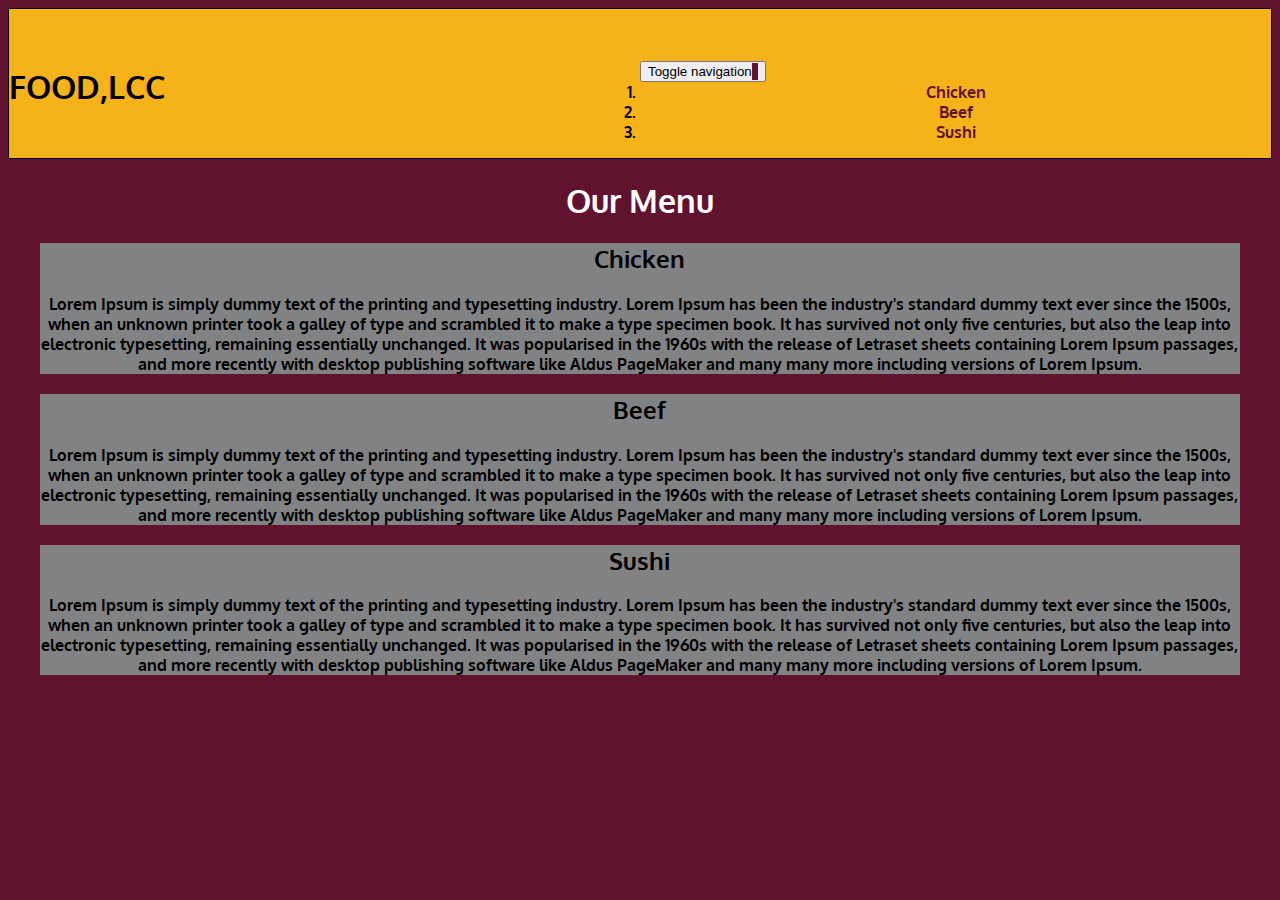
==== Assignment2/Assignment2.html @ 32f63dfa "Assignment2 submission" ====
<!DOCTYPE html>
<html lang="en">
<head>
  <meta charset="utf-8">
  <meta http-equiv="X-UA-Compatible" content="IE-edge">
  <meta name="viewport" content="width=device-width,initial-scale=1">
  <title>Assignment2</title>
  <link rel="stylesheet" href="C:/Users/Mahe/Desktop/after/css/bootstrap.min.css">
  <link rel="stylesheet" href="assignment2.css">
  <link href='https://fonts.googleapis.com/css?family=Oxygen:400,300,700' rel='stylesheet' type='text/css'>
</head>
<body>
  <header>
    <nav id="header-nav" class="navbar navbar-default">
      <div class ="container">
        <div class="row">
          <div class="col-sm-6 col-md-6 col-lg-6" id="d2">
           <h1>FOOD,LCC</h1>
         </div>
         <div id="d1" class="col-sm-6">
         <button type="button" class ="navbar-toggle collapsed" data-toggle="collapse" data-target="#collapse-nav"  aria-expanded="false">
          <span class="sr-only">Toggle navigation</span>
          <span class="icon-bar"></span>
          <span class="icon-bar"></span>
          <span class="icon-bar"></span>
         </button>
        </div>
       </div>



       <div id="collapse-nav" class="collapse navbar-collapse">
        <ol id="nav-list" class="nav navbar-nav navbar-right">
          <li class="visible-xs">
           <a id="a1"><span class= "hidden-xs"></span>Chicken</a>
          </li>
          <li class="visible-xs">
           <a id="a2"><span  class= "hidden-xs"></span>Beef</a>
          </li>
          <li class="visible-xs">
           <a id="a3"><span class= "hidden-xs"></span>Sushi</a>
         </li>
       </div>
     </div>
    </nav>
   </header>
    <div id="main-content" class="container">
     <h1>Our Menu</h1>
    </div>
    <div class="container-fluid">
<center><div class="row">
     <div id="s1" class="col-sm-12 col-md-12 col-xs-12">
      <h2>Chicken</h2>
      <p>Lorem Ipsum is simply dummy text of the printing and typesetting industry. Lorem Ipsum has been the industry's standard dummy text ever since the 1500s, when an unknown printer took a galley of type and scrambled it to make a type specimen book. It has survived not only five centuries, but also the leap into electronic typesetting, remaining essentially unchanged. It was popularised in the 1960s with the release of Letraset sheets containing Lorem Ipsum passages, and more recently with desktop publishing software like Aldus PageMaker and many many more including versions of Lorem Ipsum.</p>
     </div>
     <div id="s2" class="col-sm-12 col-md-12 col-xs-12">
      <h2>Beef</h2>
      <p>Lorem Ipsum is simply dummy text of the printing and typesetting industry. Lorem Ipsum has been the industry's standard dummy text ever since the 1500s, when an unknown printer took a galley of type and scrambled it to make a type specimen book. It has survived not only five centuries, but also the leap into electronic typesetting, remaining essentially unchanged. It was popularised in the 1960s with the release of Letraset sheets containing Lorem Ipsum passages, and more recently with  desktop publishing software like Aldus PageMaker and many many more including versions of Lorem Ipsum.</p>
     </div>
     <div id="s3" class="col-sm-12 col-md-12 col-xs-12">
      <h2>Sushi</h2>
      <p>Lorem Ipsum is simply dummy text of the printing and typesetting industry. Lorem Ipsum has been the industry's standard dummy text ever since the 1500s, when an unknown printer took a galley of type and scrambled it to make a type specimen book. It has survived not only five centuries, but also the leap into electronic typesetting, remaining essentially unchanged. It was popularised in the 1960s with the release of Letraset sheets containing Lorem Ipsum passages, and more recently with desktop publishing software like Aldus PageMaker and many many more including versions of Lorem Ipsum.</p>
     </div>
   </div></center>
   </div>
<script src="C:/Users/Mahe/Desktop/after/js/jquery-2.1.4.min.js"></script>
<script src="C:/Users/Mahe/Desktop/after/js/bootstrap.min.js"></script>
</body>
</html>
---- Assignment2/assignment2.css ----
body{
  font-size: 16px;
  background-color: #61122f;
  font-family: 'Oxygen',sans-serif;

}
#header-nav{
  background-color: #f6B319;

  border-color: black;
  border-style:groove;
  border-width: thin;
  font-weight: bold;


}
.navbar-brand h1{
  font-family: 'Lora',serif;
  color:#557c3e;
  font-size: 1.5em;
  text-transform: uppercase;
  font-weight: bold;
  text-shadow: 1px 1px 1px #222;
  margin-top:20px;
  line-height: .75;
  float: left;
}
 .icon-bar{
  border:1px solid #61122f;

}
#a1,#a2,#a3{
  color:#61122f;
}


#d2{
    width:50%;
    float:left;
    margin-top:20px;


}
#d1{
  width:50%;
  float:right;
  margin-top: 35px;

}

#nav-list{
  text-align: center;
  color:black;
  float:none;
  border-color: yellow;

}

#main-content{
  color:white;
  text-align: center;
}
.col-sm-12, .col-md-12, .col-xs-12{
  color:black;
  text-align: center;
  background-color:#808284;
  font-weight: bold;
  float:none;
}
@media(min-width:1200px){
.col-sm-12, .col-md-12, .col-xs-12{
  width:95%;
   }
}
@media(min-width:992px) and (max-width:1199px){
   .col-sm-12, .col-md-12, .col-xs-12{
     /* margin-left: 70px;
     margin-right: 70px; */
     width:90%;
   }
}
@media(max-width:991px){
  .col-sm-12, .col-md-12, .col-xs-12{
    /* width:75% */
    width:80%;
  }
}
@media(max-width:767px){
  .navbar-brand h1{
    font-family: 'Lora',serif;
    color:#557c3e;
    font-size: 1.5em;
    text-transform: uppercase;
    font-weight: bold;
    text-shadow: 1px 1px 1px #222;
    padding-top:20px;
    line-height: .75;
  }
}
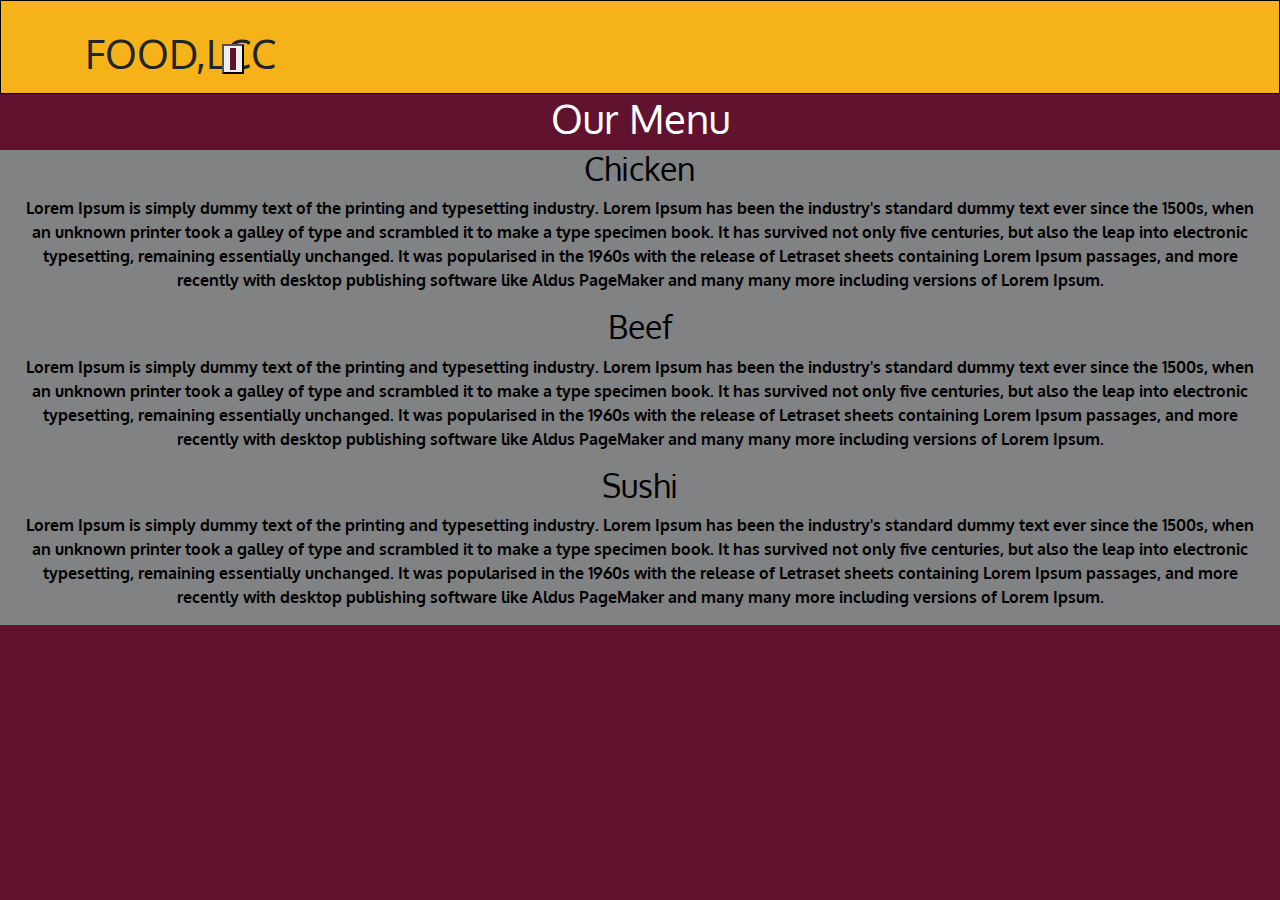
==== commit 0629de50: "Assignment2 updated" ====
--- a/Assignment2/Assignment2.html
+++ b/Assignment2/Assignment2.html
@@ -5,7 +5,7 @@
   <meta http-equiv="X-UA-Compatible" content="IE-edge">
   <meta name="viewport" content="width=device-width,initial-scale=1">
   <title>Assignment2</title>
-  <link rel="stylesheet" href="C:/Users/Mahe/Desktop/after/css/bootstrap.min.css">
+  <link rel="stylesheet" href="https://stackpath.bootstrapcdn.com/bootstrap/4.1.1/css/bootstrap.min.css">
   <link rel="stylesheet" href="assignment2.css">
   <link href='https://fonts.googleapis.com/css?family=Oxygen:400,300,700' rel='stylesheet' type='text/css'>
 </head>
@@ -30,7 +30,7 @@
 
 
        <div id="collapse-nav" class="collapse navbar-collapse">
-        <ol id="nav-list" class="nav navbar-nav navbar-right">
+        <ul id="nav-list" class="nav navbar-nav navbar-right">
           <li class="visible-xs">
            <a id="a1"><span class= "hidden-xs"></span>Chicken</a>
           </li>
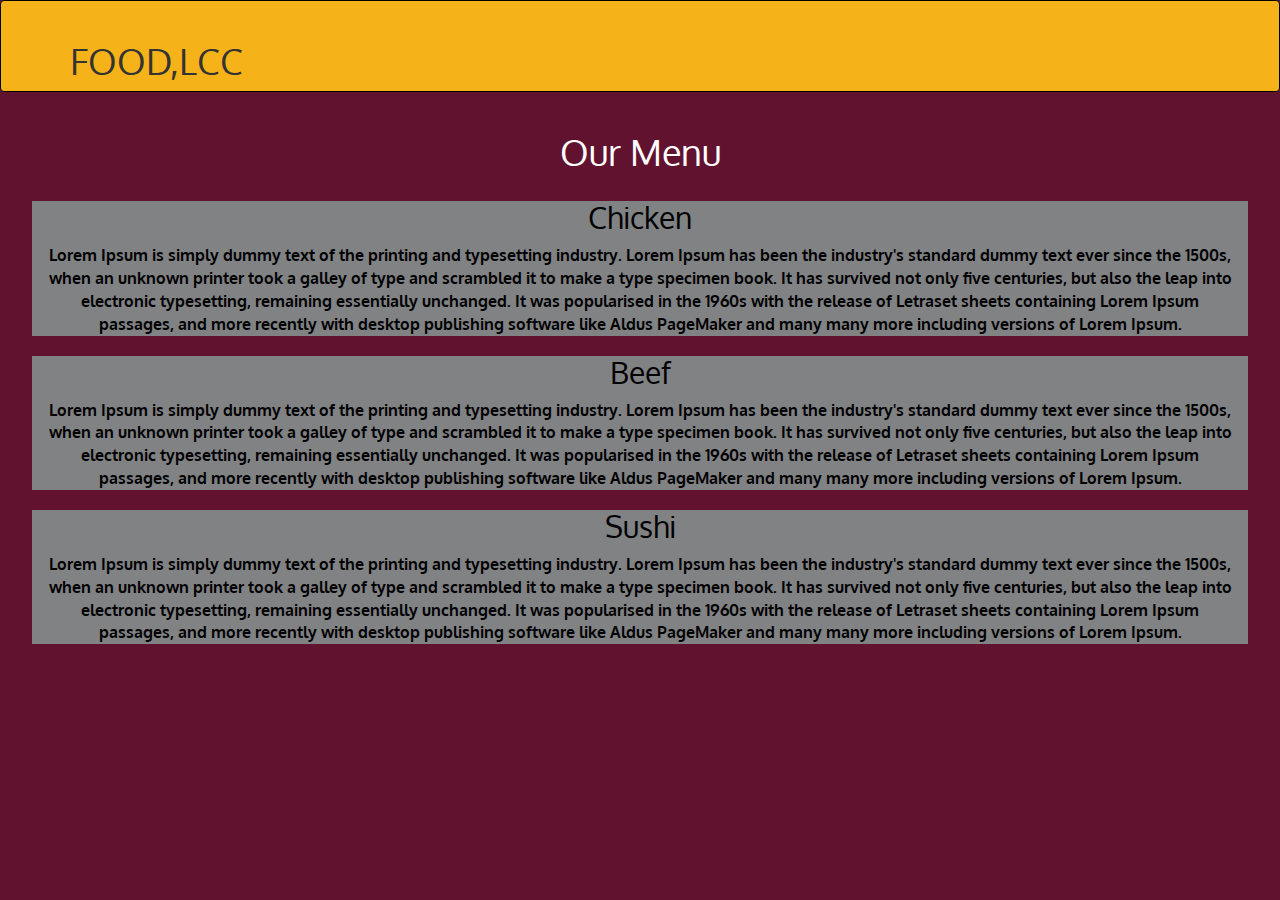
==== commit a3ef89e9: "Assignment2 updated" ====
--- a/Assignment2/Assignment2.html
+++ b/Assignment2/Assignment2.html
@@ -5,7 +5,7 @@
   <meta http-equiv="X-UA-Compatible" content="IE-edge">
   <meta name="viewport" content="width=device-width,initial-scale=1">
   <title>Assignment2</title>
-  <link rel="stylesheet" href="https://stackpath.bootstrapcdn.com/bootstrap/4.1.1/css/bootstrap.min.css">
+  <link rel="stylesheet" href="bootstrap.min.css">
   <link rel="stylesheet" href="assignment2.css">
   <link href='https://fonts.googleapis.com/css?family=Oxygen:400,300,700' rel='stylesheet' type='text/css'>
 </head>
@@ -63,7 +63,7 @@
      </div>
    </div></center>
    </div>
-<script src="C:/Users/Mahe/Desktop/after/js/jquery-2.1.4.min.js"></script>
-<script src="C:/Users/Mahe/Desktop/after/js/bootstrap.min.js"></script>
+<script src="jquery-2.1.4.min.js"></script>
+<script src="bootstrap.min.js"></script>
 </body>
 </html>
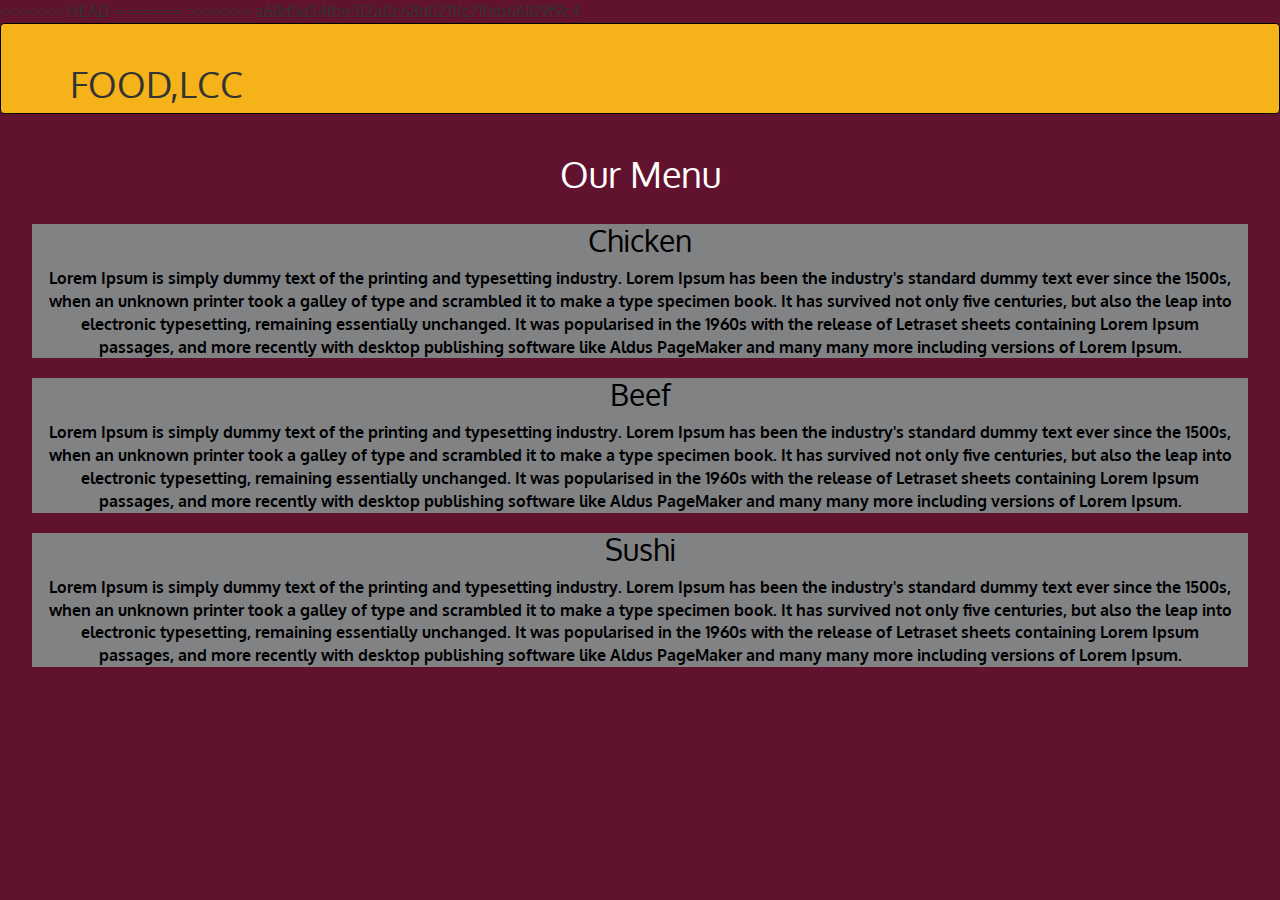
==== commit 8d45a65a: "Assignment update" ====
--- a/Assignment2/Assignment2.html
+++ b/Assignment2/Assignment2.html
@@ -8,6 +8,10 @@
   <link rel="stylesheet" href="bootstrap.min.css">
   <link rel="stylesheet" href="assignment2.css">
   <link href='https://fonts.googleapis.com/css?family=Oxygen:400,300,700' rel='stylesheet' type='text/css'>
+<<<<<<< HEAD
+=======
+  
+>>>>>>> a68d5d34fbe512a0c68d0211fc71feb66109f9c4
 </head>
 <body>
   <header>
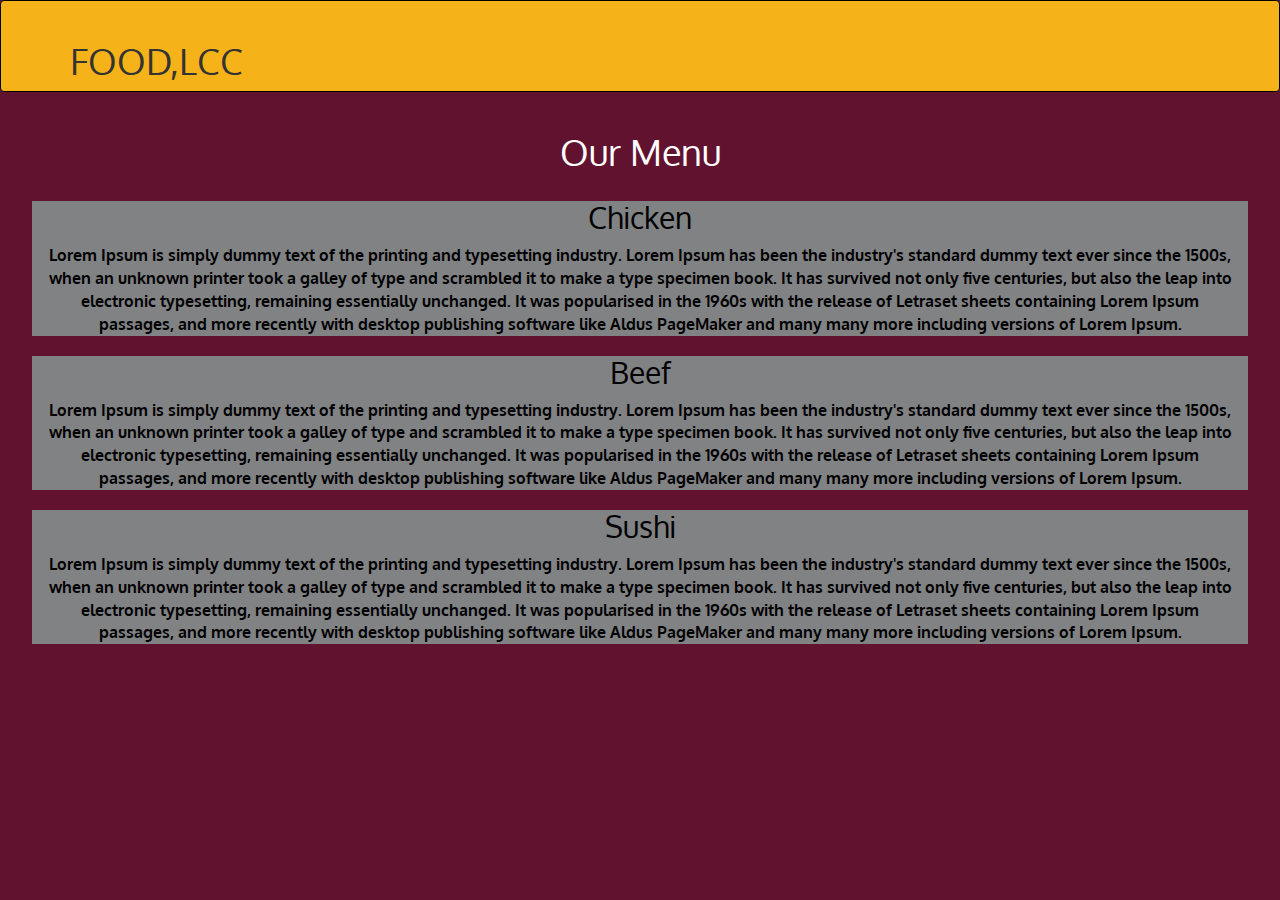
==== commit 45513cfd: "Update Assignment2.html" ====
--- a/Assignment2/Assignment2.html
+++ b/Assignment2/Assignment2.html
@@ -8,10 +8,6 @@
   <link rel="stylesheet" href="bootstrap.min.css">
   <link rel="stylesheet" href="assignment2.css">
   <link href='https://fonts.googleapis.com/css?family=Oxygen:400,300,700' rel='stylesheet' type='text/css'>
-<<<<<<< HEAD
-=======
-  
->>>>>>> a68d5d34fbe512a0c68d0211fc71feb66109f9c4
 </head>
 <body>
   <header>
